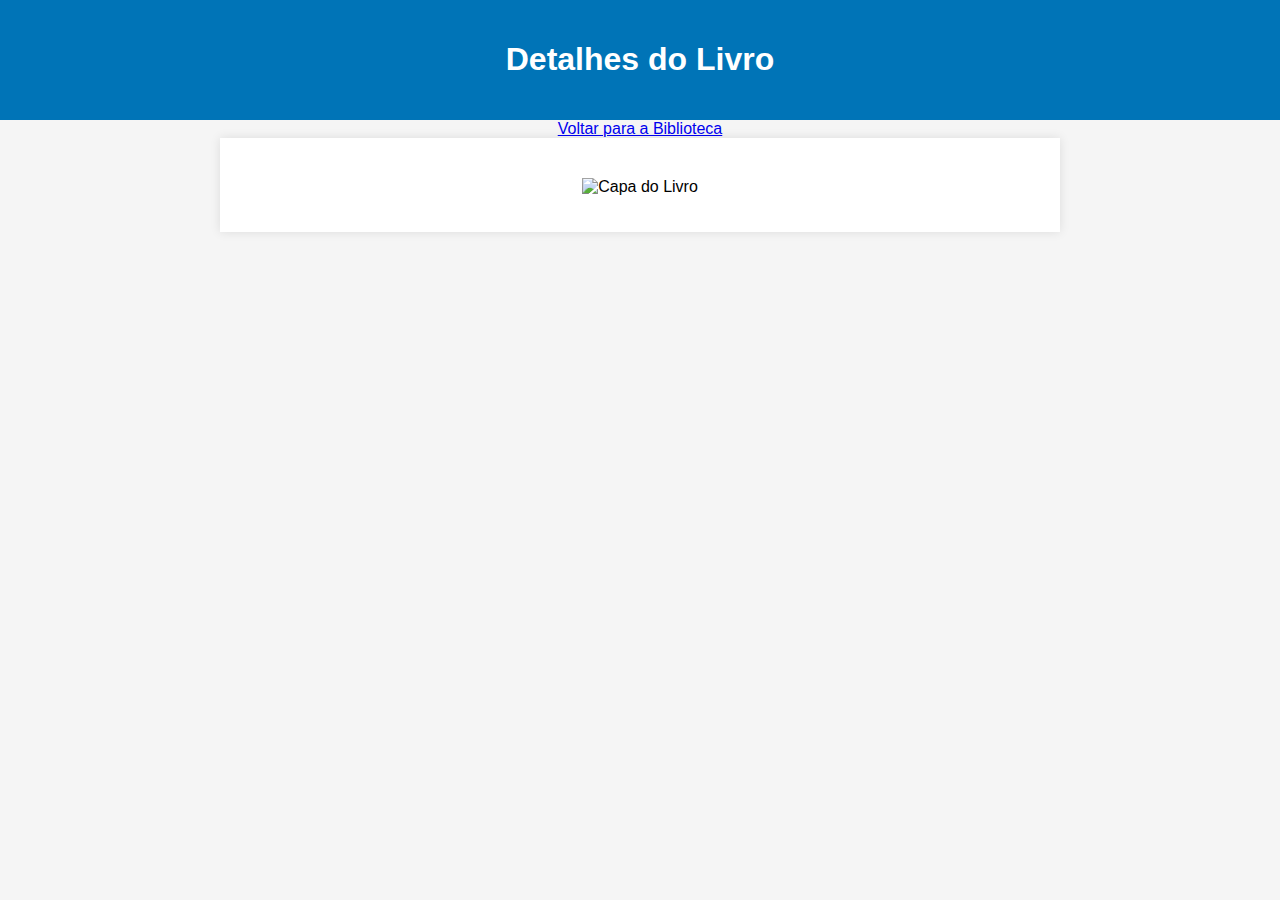
==== book-details.html @ c18303ee "First Commit site" ====
<!DOCTYPE html>
<html lang="en">
<head>
    <meta charset="UTF-8">
    <meta name="viewport" content="width=device-width, initial-scale=1.0">
    <title>Detalhes do Livro</title>
    <style>
        /* Estilos para a página de detalhes (adapte conforme necessário) */
        body {
            font-family: Arial, sans-serif;
            background-color: #f5f5f5;
            margin: 0;
            padding: 0;
            text-align: center;
        }

        header {
            background-color: #0074b7;
            color: #fff;
            text-align: center;
            padding: 20px;
        }

        .container {
            max-width: 800px;
            margin: 0 auto;
            background-color: #fff;
            padding: 20px;
            box-shadow: 0 0 10px rgba(0, 0, 0, 0.1);
        }

        .book-cover {
            max-width: 100%;
            height: auto;
        }
    </style>
</head>
<body>
    <header>
        <h1>Detalhes do Livro</h1>
    </header>
    <a href="index.html" class="back-button">Voltar para a Biblioteca</a>

    <div class="container">
        <h2 id="book-title"></h2>
        <img src="" alt="Capa do Livro" class="book-cover" id="book-cover">
        <p id="book-author"></p>
        <p id="book-genre"></p>
        <p id="book-type"></p>
        <p id="book-status"></p>
        <p id="book-year"></p>
        <p id="book-description"></p>

    </div>

    <script>
        // Extrair o ID do livro dos parâmetros da URL
        const urlParams = new URLSearchParams(window.location.search);
        const bookId = urlParams.get('id');

        // Encontrar o livro com base no ID
        fetch('books.json')
            .then(response => response.json())
            .then(books => {
                const book = books.find(item => item.id === bookId);
                if (book) {
                    // Preencher os detalhes do livro
                    document.getElementById('book-title').textContent = book.title;
                    document.getElementById('book-cover').src = book.coverUrl;
                    document.getElementById('book-author').textContent = 'Autor: ' + book.author;
                    document.getElementById('book-genre').textContent = 'Gênero: ' + book.genre;
                    document.getElementById('book-type').textContent = 'Tipo: ' + book.type;
                    document.getElementById('book-status').textContent = 'Status: ' + book.status;
                    document.getElementById('book-year').textContent = 'Ano: ' + book.year;
                    document.getElementById('book-description').textContent = 'Descrição: ' + book.description;

                }
            });
    </script>
</body>
</html>
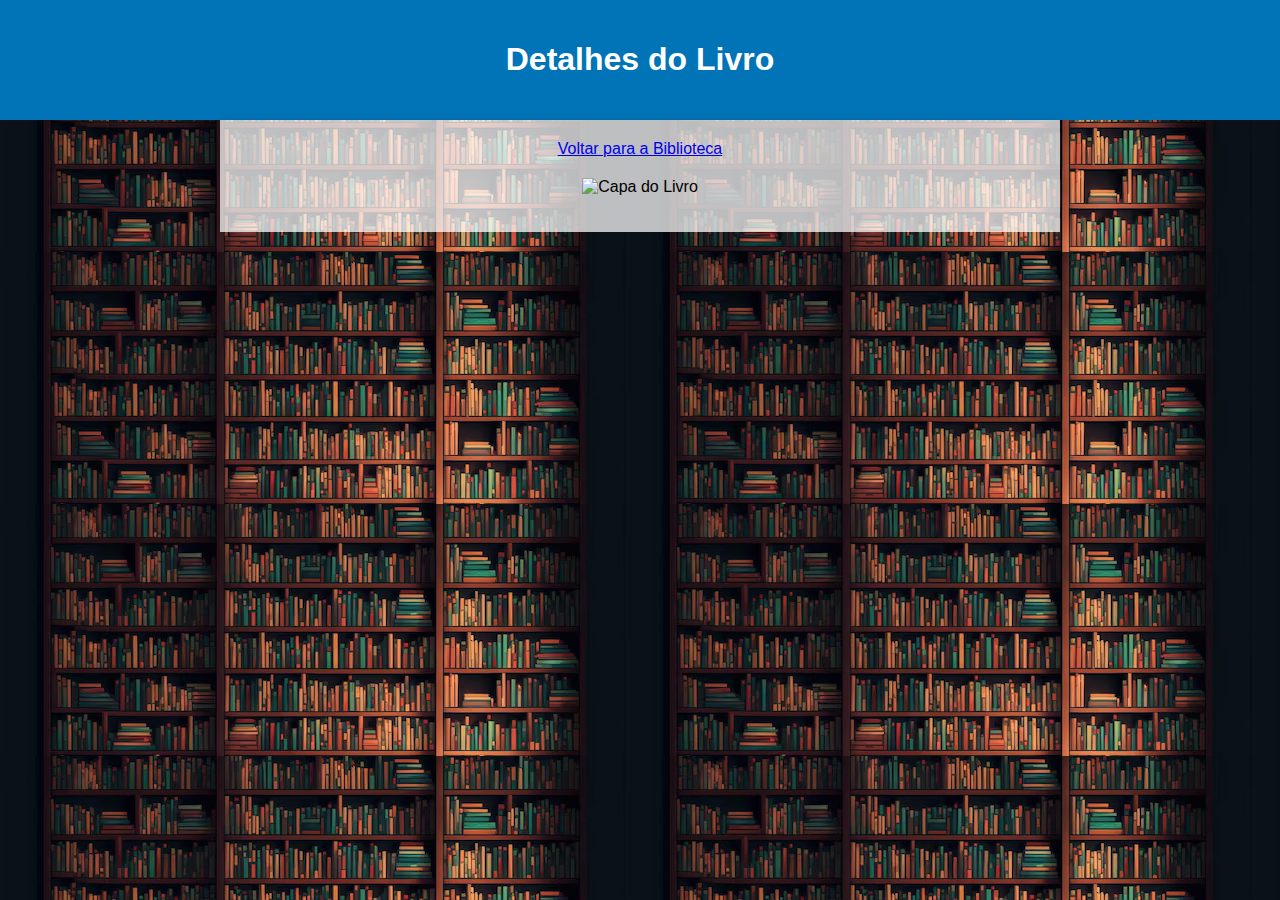
==== commit e7a4cdaa: "update pages, box and css bookdetail" ====
--- a/book-details.html
+++ b/book-details.html
@@ -1,81 +1,37 @@
 <!DOCTYPE html>
 <html lang="en">
+
 <head>
     <meta charset="UTF-8">
     <meta name="viewport" content="width=device-width, initial-scale=1.0">
     <title>Detalhes do Livro</title>
-    <style>
-        /* Estilos para a página de detalhes (adapte conforme necessário) */
-        body {
-            font-family: Arial, sans-serif;
-            background-color: #f5f5f5;
-            margin: 0;
-            padding: 0;
-            text-align: center;
-        }
+    <link rel="stylesheet" href="styles/stylebook.css">
 
-        header {
-            background-color: #0074b7;
-            color: #fff;
-            text-align: center;
-            padding: 20px;
-        }
+</head>
 
-        .container {
-            max-width: 800px;
-            margin: 0 auto;
-            background-color: #fff;
-            padding: 20px;
-            box-shadow: 0 0 10px rgba(0, 0, 0, 0.1);
-        }
-
-        .book-cover {
-            max-width: 100%;
-            height: auto;
-        }
-    </style>
-</head>
 <body>
     <header>
         <h1>Detalhes do Livro</h1>
     </header>
-    <a href="index.html" class="back-button">Voltar para a Biblioteca</a>
 
     <div class="container">
+        <a href="index.html" class="back-button">Voltar para a Biblioteca</a>
+
         <h2 id="book-title"></h2>
         <img src="" alt="Capa do Livro" class="book-cover" id="book-cover">
-        <p id="book-author"></p>
-        <p id="book-genre"></p>
-        <p id="book-type"></p>
-        <p id="book-status"></p>
-        <p id="book-year"></p>
+        <p>
+            <span id="book-author"></span>
+            <span id="book-genre"></span>
+            <span id="book-type"></span>
+        </p>
+        <p>
+            <span id="book-status"></span>
+            <span id="book-year"></span>
+        </p>
         <p id="book-description"></p>
 
     </div>
+    <script src="js/book-details.js"></script>
+</body>
 
-    <script>
-        // Extrair o ID do livro dos parâmetros da URL
-        const urlParams = new URLSearchParams(window.location.search);
-        const bookId = urlParams.get('id');
-
-        // Encontrar o livro com base no ID
-        fetch('books.json')
-            .then(response => response.json())
-            .then(books => {
-                const book = books.find(item => item.id === bookId);
-                if (book) {
-                    // Preencher os detalhes do livro
-                    document.getElementById('book-title').textContent = book.title;
-                    document.getElementById('book-cover').src = book.coverUrl;
-                    document.getElementById('book-author').textContent = 'Autor: ' + book.author;
-                    document.getElementById('book-genre').textContent = 'Gênero: ' + book.genre;
-                    document.getElementById('book-type').textContent = 'Tipo: ' + book.type;
-                    document.getElementById('book-status').textContent = 'Status: ' + book.status;
-                    document.getElementById('book-year').textContent = 'Ano: ' + book.year;
-                    document.getElementById('book-description').textContent = 'Descrição: ' + book.description;
-
-                }
-            });
-    </script>
-</body>
-</html>
+</html>--- a/styles/stylebook.css
+++ b/styles/stylebook.css
@@ -0,0 +1,33 @@
+/* Estilos para a página de detalhes (adapte conforme necessário) */
+body {
+    background-image: url(../Imagens/biblioteca.png);
+    font-family: Arial, sans-serif;
+    background-color: #f5f5f5;
+    margin: 0;
+    padding: 0;
+    text-align: center;
+}
+
+header {
+    background-color: #0074b7;
+    color: #fff;
+    text-align: center;
+    padding: 20px;
+}
+
+.container {
+    max-width: 800px;
+    margin: 0 auto;
+    background-color: #ffffffbb;
+    padding: 20px;
+    box-shadow: 0 0 10px rgba(0, 0, 0, 0.1);
+}
+
+.book-cover {
+    max-width: 40%;
+    height: auto;
+}
+
+strong{
+    color: blue;
+}